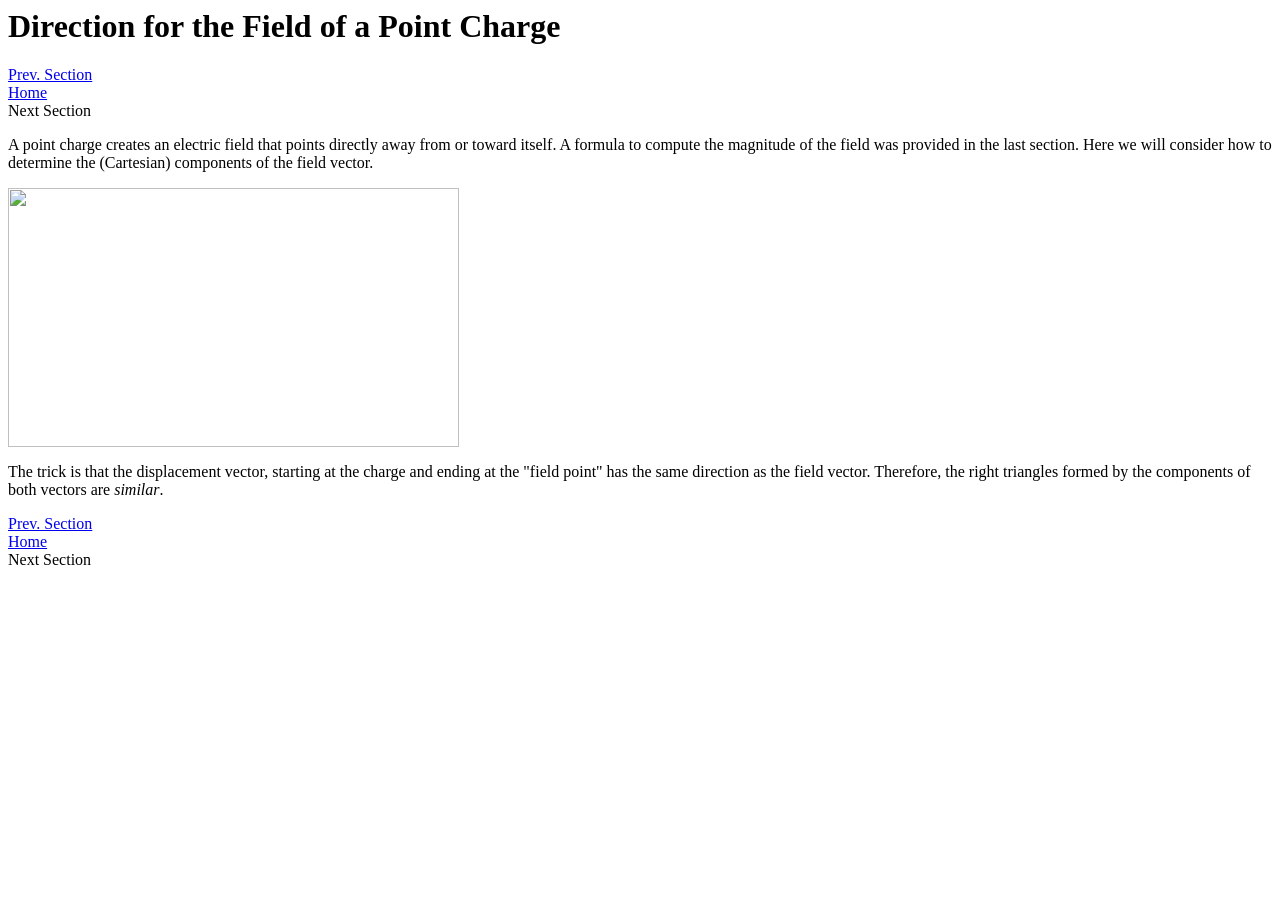
==== Electric_Fields/Direction_From_Point_Charge.html @ 58f31efe "Add files via upload" ====
<html>
<title>Charges Create Fields</title>
<head>
  <meta charset="utf-8">
  <meta name="viewport" content="width=device-width">
  <title>MathJax example</title>
  <script id="MathJax-script" async
          src="https://cdn.jsdelivr.net/npm/mathjax@4/tex-mml-chtml.js">
  </script>
  <h1>Direction for the Field of a Point Charge</h1>
  <link type="text/css" href="/Gen_Phys_2/css/nav.css" rel="stylesheet" />
</head>
<style>
    .flex-container {
      /* We first create a flex layout context */
      display: flex;
      
      /* Then we define the flow direction
         and if we allow the items to wrap
       * Remember this is the same as:
       * flex-direction: row;
       * flex-wrap: wrap;
       */
      flex-flow: row wrap;
      
      /* Then we define how is distributed the remaining space */
      /*justify-content: space-around;*/
      
      padding: 0;
      margin: 0;
      list-style: none;
    }
    .slidecontainer {
      width: 30%; /* Width of the outside container */
      flex: 1 auto;
    }
    .slidecontainer2 {
        width: 10%; /* Width of the outside container */
        flex: 1 auto;
      }
    .bottom-one {
       margin-bottom: 1cm;
    }
</style>
<body>
    <div id="nav_links" class="nav-bar">
      <a href="/Gen_Phys_2/Electric_Fields/Field_Definitions.html"><span class="menu-prev fas fa-chevron-left"></span><span class="nav_desktop_extra"> Prev. Section</span></a>
      <div class="nav-bar-link-spacer"></div>

      <a href="/Gen_Phys_2/index.html" class="home"> Home</a>
      
      <div class="nav-bar-link-spacer"></div>
      <span class="nav_desktop_extra-null"> Next Section</span>
      
    </div>
    <div>
        <p>
            A point charge creates an electric field that points directly away from or toward itself.
            A formula to compute the magnitude of the field was provided in the last section.
            Here we will consider how to determine the (Cartesian) components of the field vector.
        </p>
    </div>
      <img src="/Gen_Phys_2/img/1_2_1_Field_Direction_Components.png" width="451" height="259">
    <div>
    </div>
    <div>
        <p>
            The trick is that the displacement vector, starting at the charge and ending at the "field point" has the same direction as the field vector.
            Therefore, the right triangles formed by the components of both vectors are <i>similar</i>.
        </p>
    </div>
      <div id="nav_links" class="nav-bar">
      <a href="/Gen_Phys_2/Electric_Fields/Field_Definitions.html"><span class="menu-prev fas fa-chevron-left"></span><span class="nav_desktop_extra"> Prev. Section</span></a>
      <div class="nav-bar-link-spacer"></div>

      <a href="/Gen_Phys_2/index.html" class="home"> Home</a>
      
      <div class="nav-bar-link-spacer"></div>
      <span class="nav_desktop_extra-null"> Next Section</span>
      
    </div>
    <div>      
    </div>
</body>
</html>
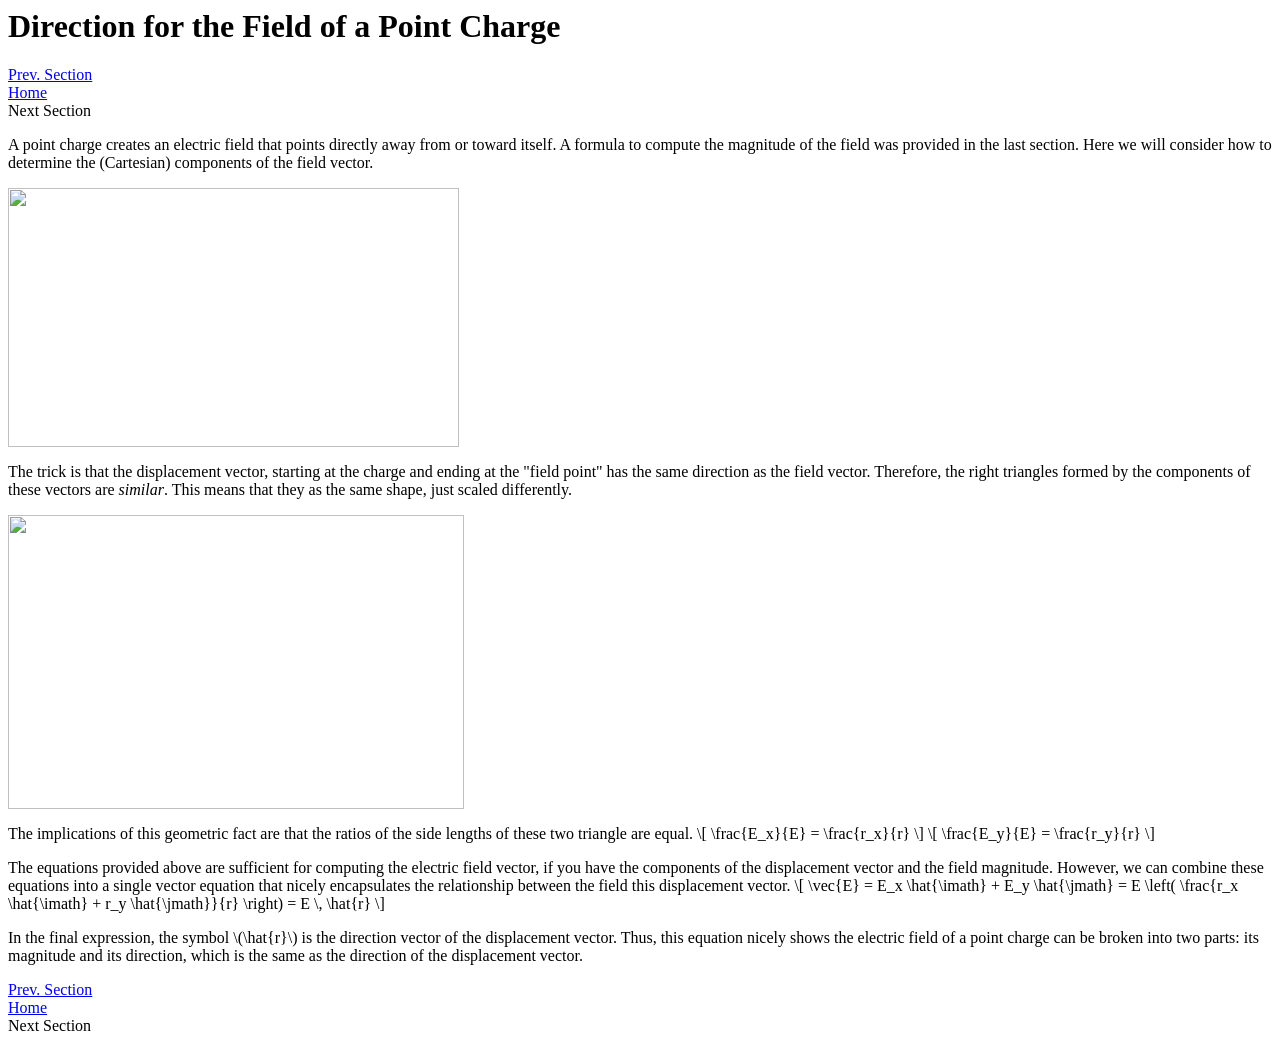
==== commit cca6dee3: "Add files via upload" ====
--- a/Electric_Fields/Direction_From_Point_Charge.html
+++ b/Electric_Fields/Direction_From_Point_Charge.html
@@ -60,13 +60,37 @@
             Here we will consider how to determine the (Cartesian) components of the field vector.
         </p>
     </div>
+    <div>
       <img src="/Gen_Phys_2/img/1_2_1_Field_Direction_Components.png" width="451" height="259">
-    <div>
     </div>
     <div>
         <p>
             The trick is that the displacement vector, starting at the charge and ending at the "field point" has the same direction as the field vector.
-            Therefore, the right triangles formed by the components of both vectors are <i>similar</i>.
+            Therefore, the right triangles formed by the components of these vectors are <i>similar</i>.
+            This means that they as the same shape, just scaled differently.
+        </p>
+    </div>
+    <div>
+      <img src="/Gen_Phys_2/img/1_2_2_Compare_E_and_r.png" width="456" height="294">
+    </div>
+    <div>
+        <p>
+            The implications of this geometric fact are that the ratios of the side lengths of these two triangle are equal.
+            \[ \frac{E_x}{E} = \frac{r_x}{r} \]
+            \[ \frac{E_y}{E} = \frac{r_y}{r} \]
+        </p>
+    </div>
+    <div>
+        <p>
+            The equations provided above are sufficient for computing the electric field vector, if you have the components of the displacement vector and the field magnitude.
+            However, we can combine these equations into a single vector equation that nicely encapsulates the relationship between the field this displacement vector.
+            \[ \vec{E} = E_x \hat{\imath} + E_y \hat{\jmath}  = E \left( \frac{r_x \hat{\imath} + r_y \hat{\jmath}}{r} \right) = E \, \hat{r} \]
+        </p>
+    </div>
+        <p>
+            In the final expression, the symbol \(\hat{r}\) is the direction vector of the displacement vector.
+            Thus, this equation nicely shows the electric field of a point charge can be broken into two parts:
+            its magnitude and its direction, which is the same as the direction of the displacement vector.
         </p>
     </div>
       <div id="nav_links" class="nav-bar">
@@ -79,7 +103,5 @@
       <span class="nav_desktop_extra-null"> Next Section</span>
       
     </div>
-    <div>      
-    </div>
 </body>
 </html>
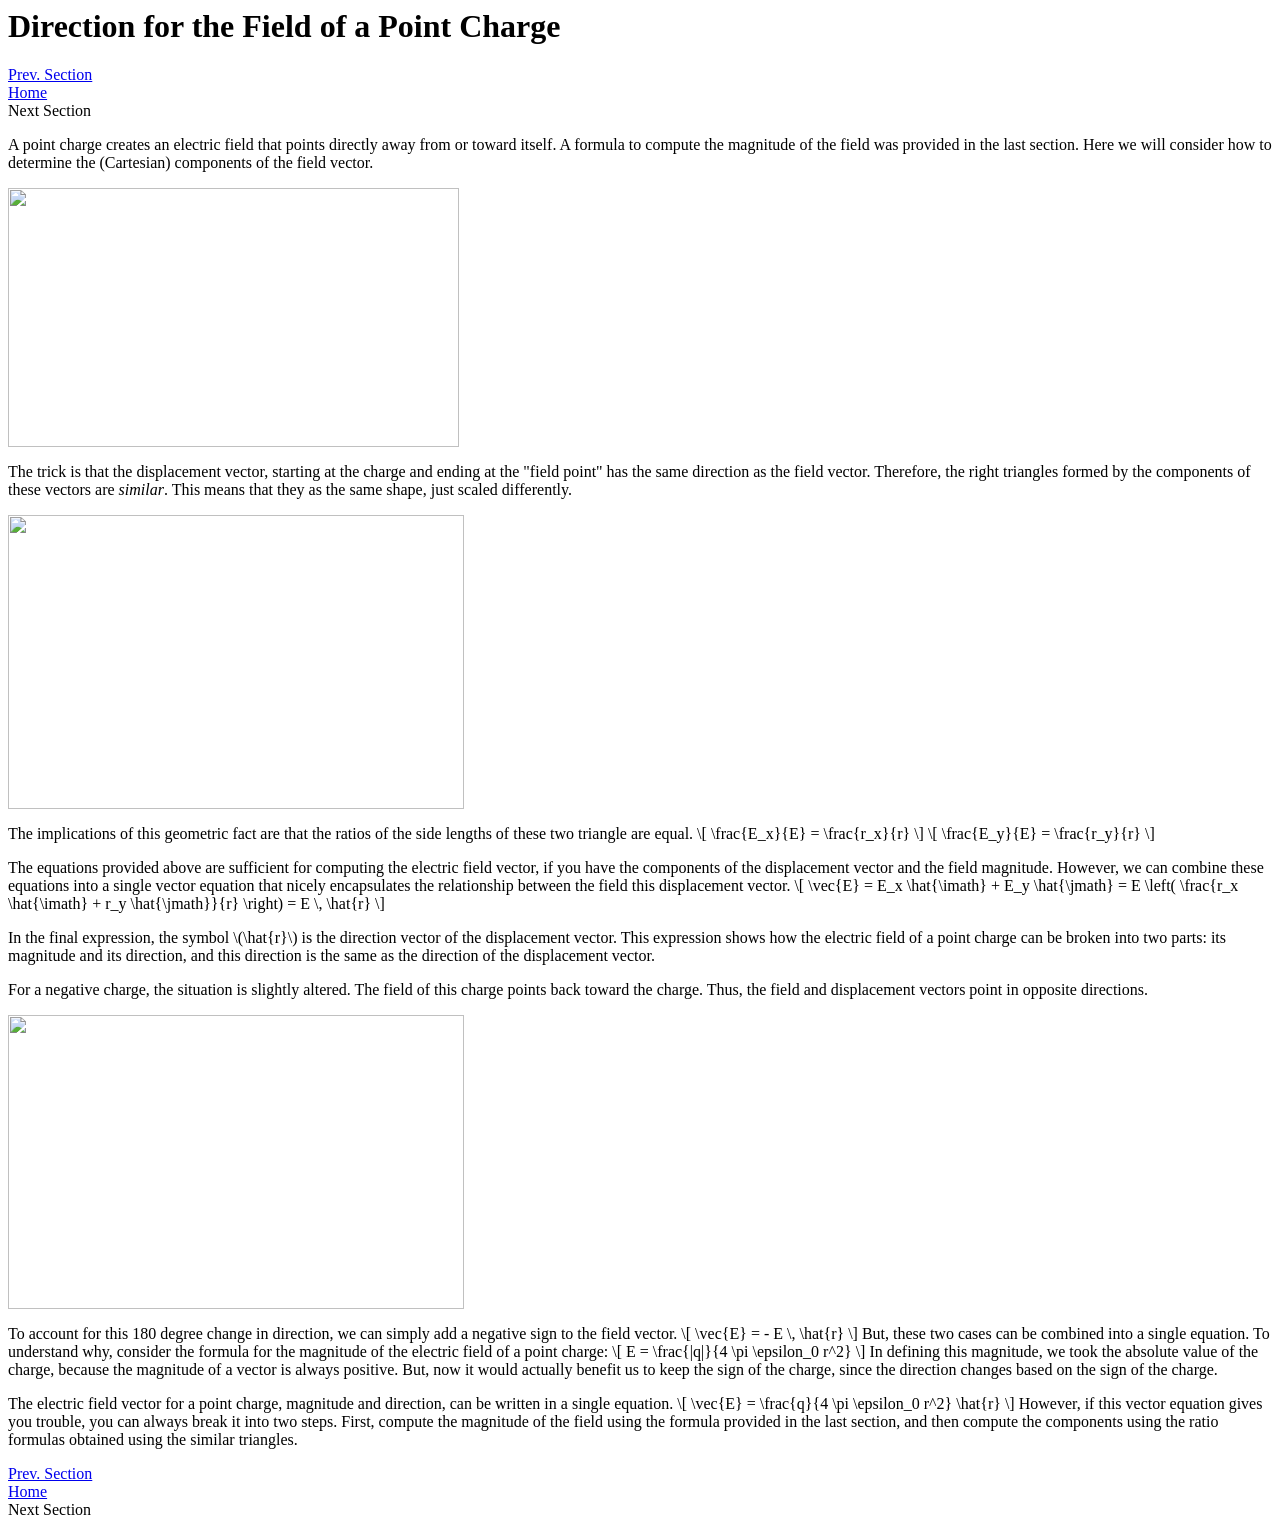
==== commit ba665512: "Add files via upload" ====
--- a/Electric_Fields/Direction_From_Point_Charge.html
+++ b/Electric_Fields/Direction_From_Point_Charge.html
@@ -87,10 +87,41 @@
             \[ \vec{E} = E_x \hat{\imath} + E_y \hat{\jmath}  = E \left( \frac{r_x \hat{\imath} + r_y \hat{\jmath}}{r} \right) = E \, \hat{r} \]
         </p>
     </div>
+    <div>
         <p>
             In the final expression, the symbol \(\hat{r}\) is the direction vector of the displacement vector.
-            Thus, this equation nicely shows the electric field of a point charge can be broken into two parts:
-            its magnitude and its direction, which is the same as the direction of the displacement vector.
+            This expression shows how the electric field of a point charge can be broken into two parts:
+            its magnitude and its direction, and this direction is the same as the direction of the displacement vector.
+        </p>
+    </div>
+    <div>
+        <p>
+            For a negative charge, the situation is slightly altered.
+            The field of this charge points back toward the charge.
+            Thus, the field and displacement vectors point in opposite directions.
+        </p>
+    </div>
+    <div>
+      <img src="/Gen_Phys_2/img/1_2_3_Compare_E_and_r_negative.png" width="456" height="294">
+    </div>
+    <div>
+        <p>
+            To account for this 180 degree change in direction, we can simply add a negative sign to the field vector.
+            \[ \vec{E} = - E \, \hat{r} \]
+            But, these two cases can be combined into a single equation. 
+            To understand why, consider the formula for the magnitude of the electric field of a point charge:
+            \[ E = \frac{|q|}{4 \pi \epsilon_0 r^2} \]
+            In defining this magnitude, we took the absolute value of the charge, because the magnitude of a vector is always positive.
+            But, now it would actually benefit us to keep the sign of the charge, since the direction changes based on the sign of the charge.
+        </p>
+    </div>
+    <div>
+        <p>
+          The electric field vector for a point charge, magnitude and direction, can be written in a single equation.
+          \[ \vec{E} = \frac{q}{4 \pi \epsilon_0 r^2} \hat{r} \]
+          However, if this vector equation gives you trouble, you can always break it into two steps.
+          First, compute the magnitude of the field using the formula provided in the last section,
+          and then compute the components using the ratio formulas obtained using the similar triangles.
         </p>
     </div>
       <div id="nav_links" class="nav-bar">
